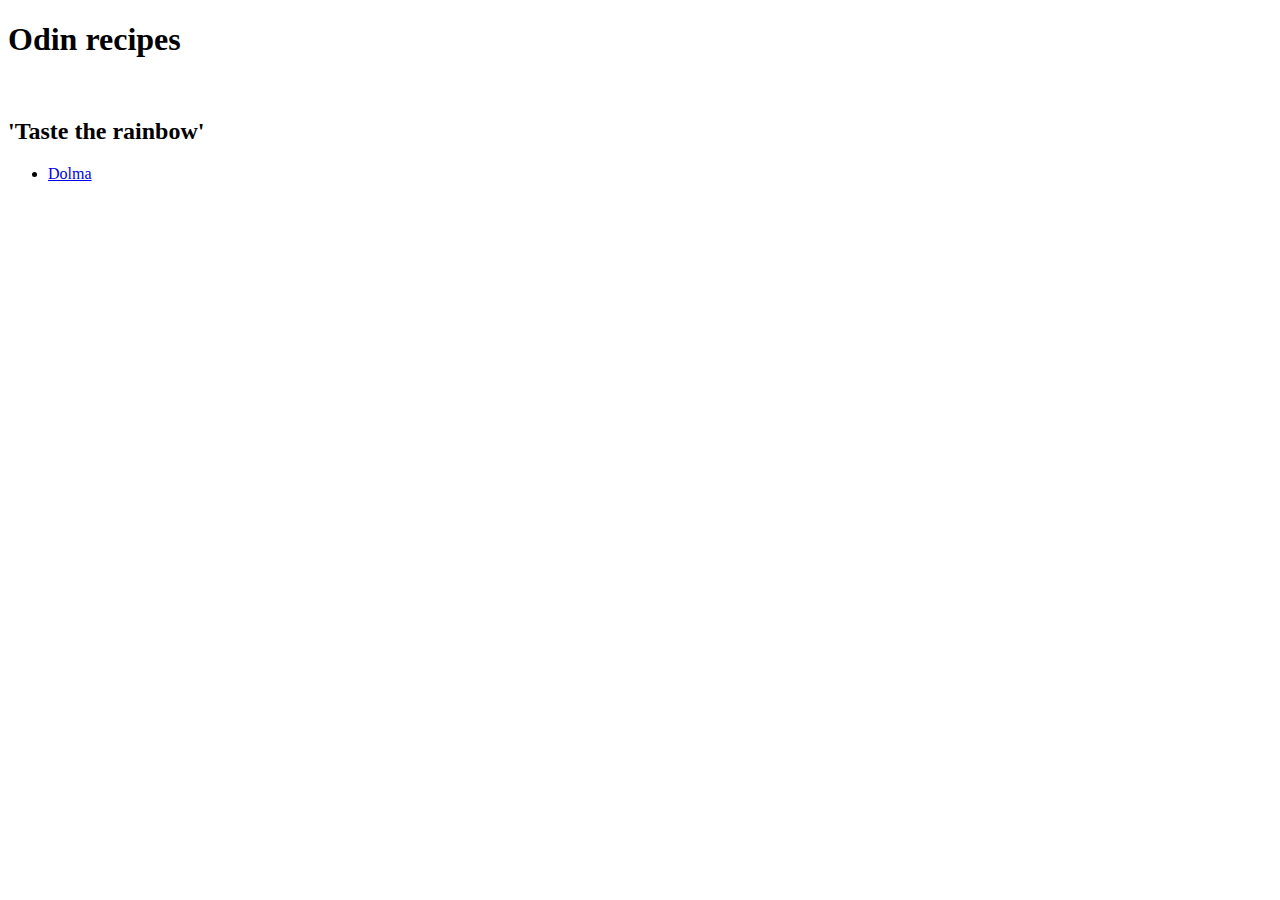
==== index.html @ cffaeb0f "creating the first page of recipe which is dolma" ====
<!DOCTYPE html>
<html lang="en">
<head>
    <title>Odin Recipes</title>
    <meta charset="UTF-8">
    <meta http-equiv="X-UA-Compatible" content="IE=edge">
    <meta name="viewport" content="width=device-width, initial-scale=1.0">
    <title>Document</title>
</head>
<body>
    <h1>Odin recipes</h1>

    <img width="500px" src="https://pix4free.org/assets/library/2021-01-19/originals/cook.jpg" alt="">
     <h2>'Taste the rainbow'</h2>
<ul>
    <li><a href="/recipes/dolma.html">Dolma</a></li>



</ul>
    
</body>
</html>
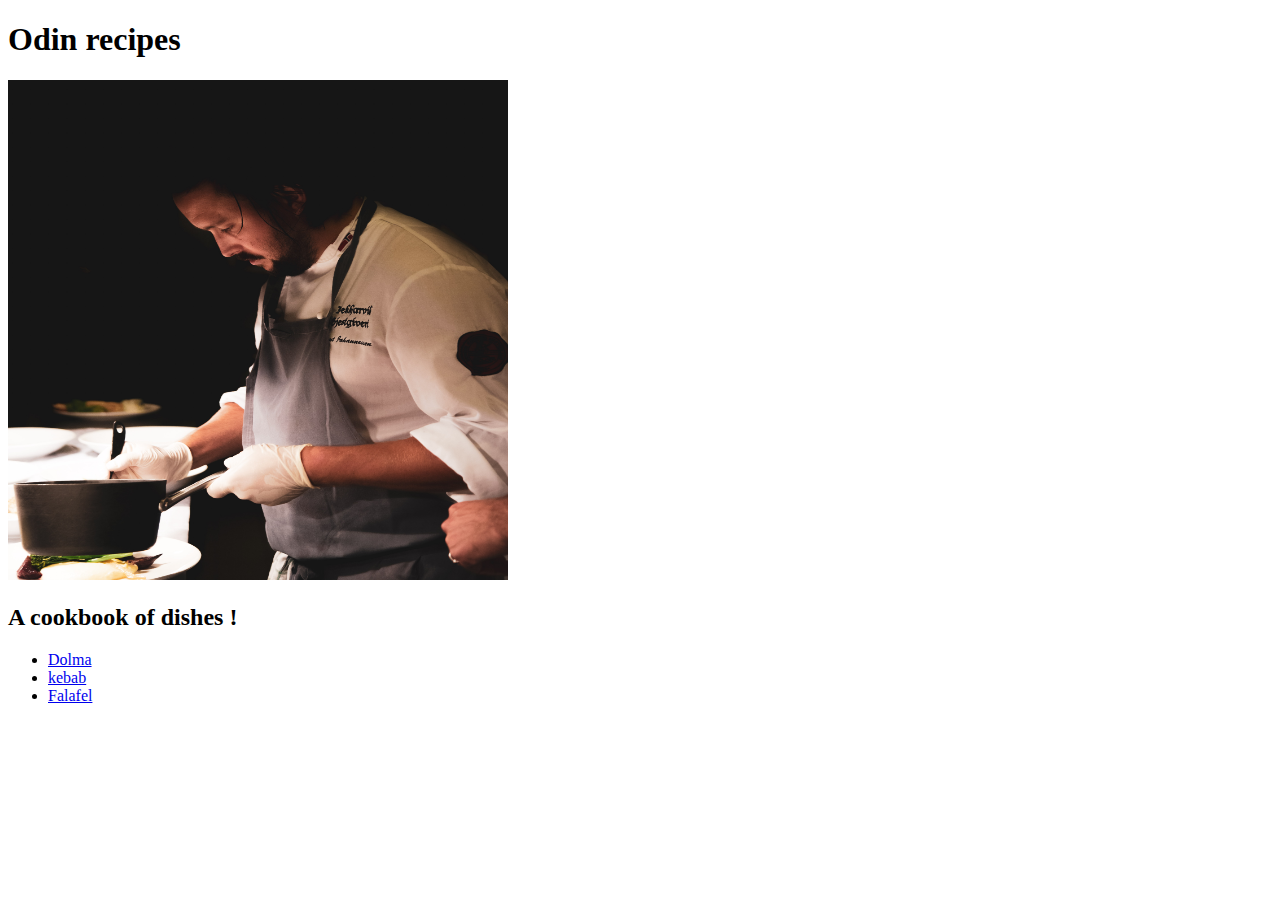
==== commit 9807246d: "ive created new pages with new content ive add the kabab and the falafel pages" ====
--- a/index.html
+++ b/index.html
@@ -10,13 +10,12 @@
 <body>
     <h1>Odin recipes</h1>
 
-    <img width="500px" src="https://pix4free.org/assets/library/2021-01-19/originals/cook.jpg" alt="">
-     <h2>'Taste the rainbow'</h2>
+    <img width="500px" height="500px" src="./img/cheff.jpg" alt="A cheff">
+     <h2>A cookbook of dishes !</h2>
 <ul>
     <li><a href="/recipes/dolma.html">Dolma</a></li>
-
-
-
+     <li><a href="/recipes/kebab.html">kebab</a></li>
+     <li><a href="/recipes/Falafel.html">Falafel</a></li>
 </ul>
     
 </body>
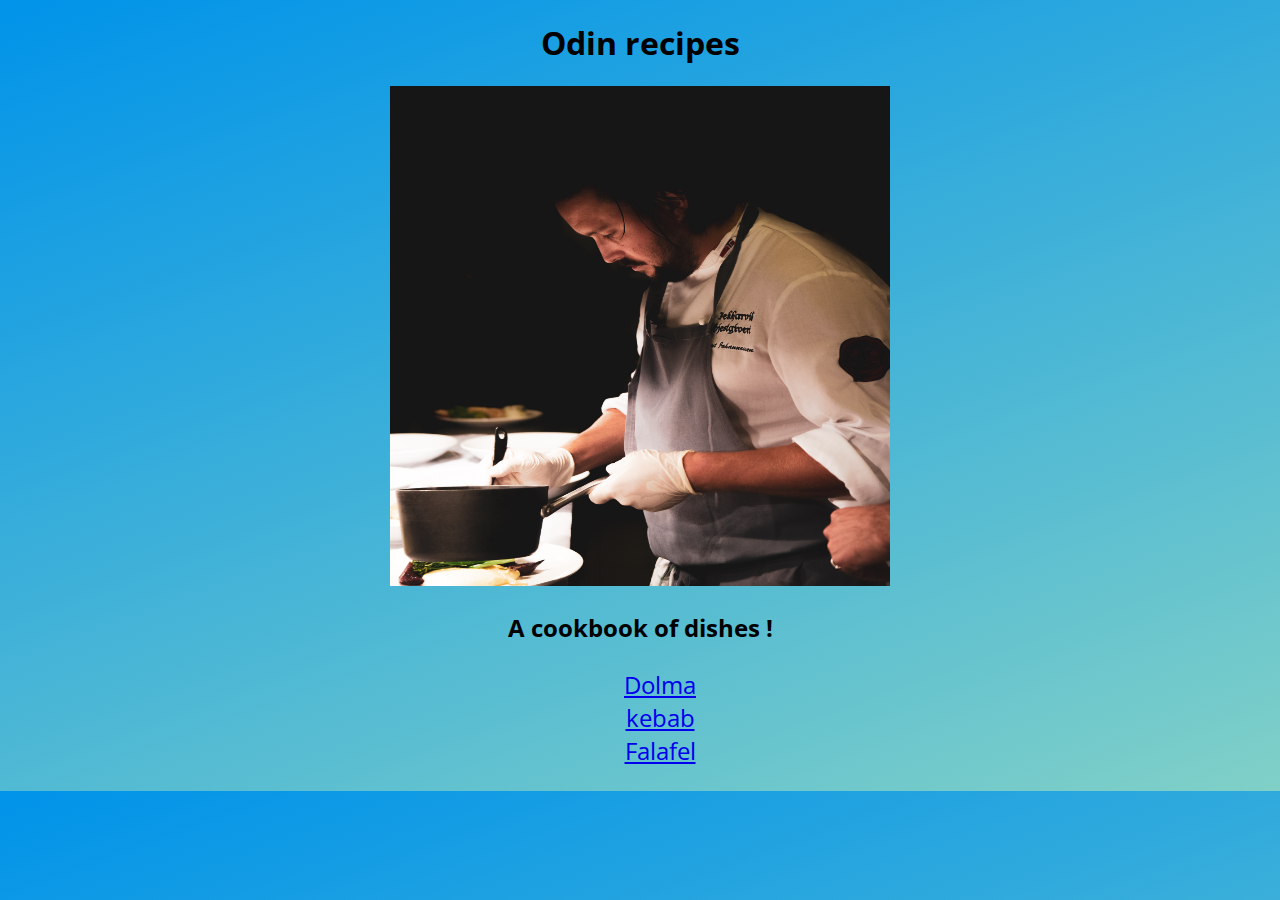
==== commit 027a94b7: "i have added css and modified the pages" ====
--- a/index.html
+++ b/index.html
@@ -1,21 +1,25 @@
 <!DOCTYPE html>
 <html lang="en">
 <head>
+    <link rel="stylesheet" href="style0.css">
+    <link rel="preconnect" href="https://fonts.googleapis.com">
+    <link rel="preconnect" href="https://fonts.gstatic.com" crossorigin>
+    <link href="https://fonts.googleapis.com/css2?family=Open+Sans&display=swap" rel="stylesheet">
     <title>Odin Recipes</title>
     <meta charset="UTF-8">
     <meta http-equiv="X-UA-Compatible" content="IE=edge">
     <meta name="viewport" content="width=device-width, initial-scale=1.0">
     <title>Document</title>
 </head>
-<body>
-    <h1>Odin recipes</h1>
+<body class="middle" >
+    <h1 class="to-white" >Odin recipes</h1>
 
     <img width="500px" height="500px" src="./img/cheff.jpg" alt="A cheff">
      <h2>A cookbook of dishes !</h2>
-<ul>
-    <li><a href="/recipes/dolma.html">Dolma</a></li>
-     <li><a href="/recipes/kebab.html">kebab</a></li>
-     <li><a href="/recipes/Falafel.html">Falafel</a></li>
+     <ul class="no-dots">
+     <li><a href="./Recipes/Dolma.html">Dolma</a></li>
+     <li><a href="./Recipes/Kebab.html">kebab</a></li>
+     <li><a href="./Recipes/Falafel.html">Falafel</a></li>
 </ul>
     
 </body>
--- a/style0.css
+++ b/style0.css
@@ -0,0 +1,77 @@
+
+
+/*this section is for index.html*/
+
+.no-dots{
+list-style-type: none;
+font-size: x-large;
+
+}
+.middle{
+    text-align: center;
+    font-family: 'Open Sans', sans-serif;
+    background-color: #0093E9;
+    background-image: linear-gradient(160deg, #0093E9 0%, #80D0C7 100%);
+    font-size: 16px;
+    
+}
+
+/*end of index.html*/
+
+
+/*kebab page style starts */
+
+.kebab{
+    font-family: 'Open Sans', sans-serif;
+    font-size:large;
+    background-image: linear-gradient(180deg,#6859db,#aeeed5);
+    display: block;
+    margin-left: auto;
+    margin-right: auto;
+    width: 50%;
+}
+.kebab-center{
+
+text-align: center;
+color: azure;
+}
+.kebab-img-center{
+    display: block;
+    margin-left: auto;
+    margin-right: auto;
+    width: 80%;
+
+}
+/*kebab page style end */
+
+
+/*dolma & falafel general fixing start */
+
+body{
+    font-family: 'Open Sans', sans-serif;
+    font-size:large;
+    display: block;
+    margin-left: auto;
+    margin-right: auto;
+    width: 60%
+}
+/*dolma & falafel general fixing end */
+
+
+/*falafel background fix */
+
+.falafel{
+    background-color: #3EECAC;
+    background-image: linear-gradient(19deg, #3EECAC 0%, #EE74E1 100%);
+ 
+ 
+}
+/*falafel background fix end */
+
+.Dolma{
+    background: #83a4d4;  /* fallback for old browsers */
+background: -webkit-linear-gradient(to right, #b6fbff, #83a4d4);  /* Chrome 10-25, Safari 5.1-6 */
+background: linear-gradient(to right, #b6fbff, #83a4d4); /* W3C, IE 10+/ Edge, Firefox 16+, Chrome 26+, Opera 12+, Safari 7+ */
+
+    
+}
